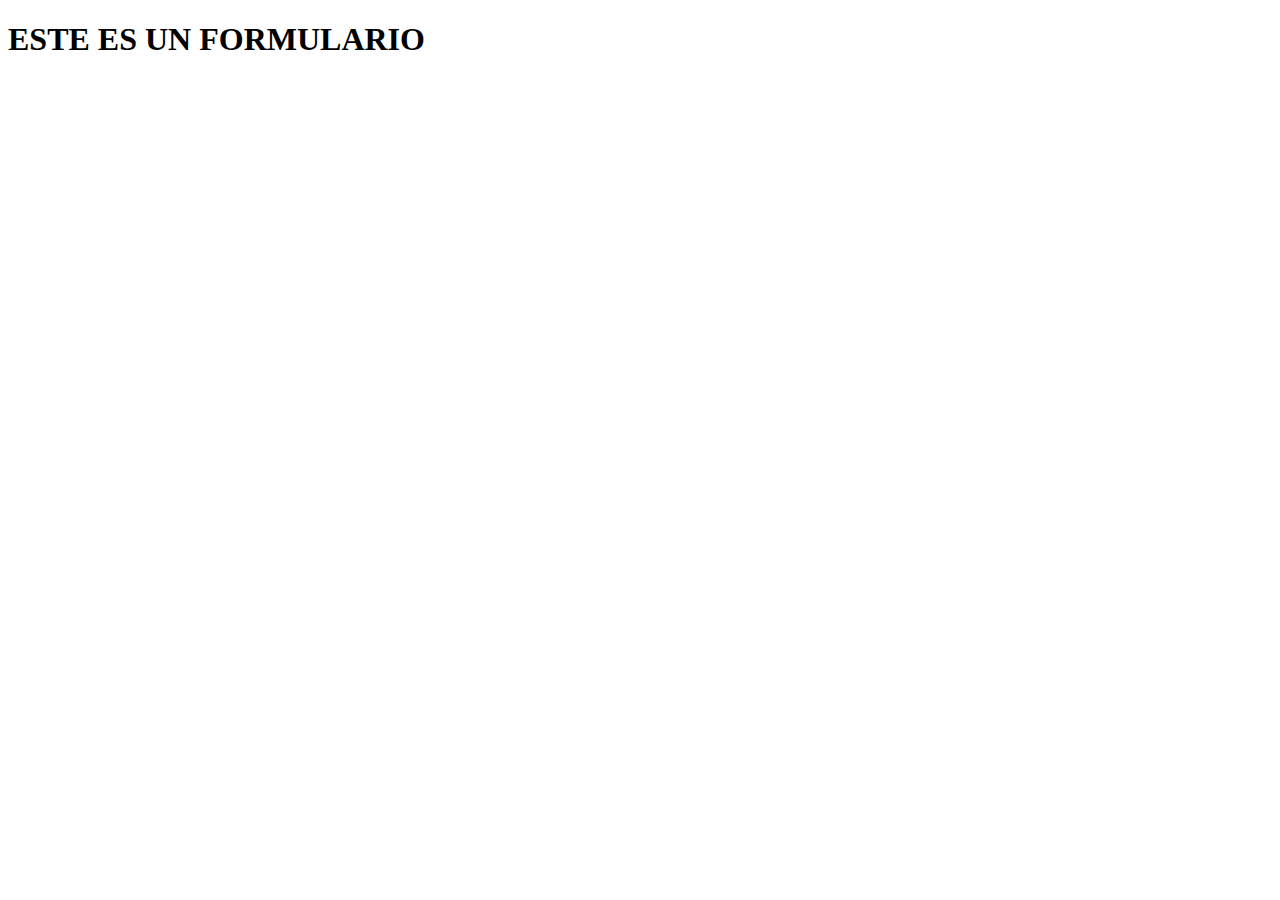
==== views/contact.html @ b522cd95 "ingresando js" ====
<!DOCTYPE html>
<html lang="en">
<head>
    <meta charset="UTF-8">
    <meta http-equiv="X-UA-Compatible" content="IE=edge">
    <meta name="viewport" content="width=device-width, initial-scale=1.0">
    <title>Contactos</title>
</head>
<body>
    <h1>ESTE ES UN FORMULARIO</h1>
</body>
</html>
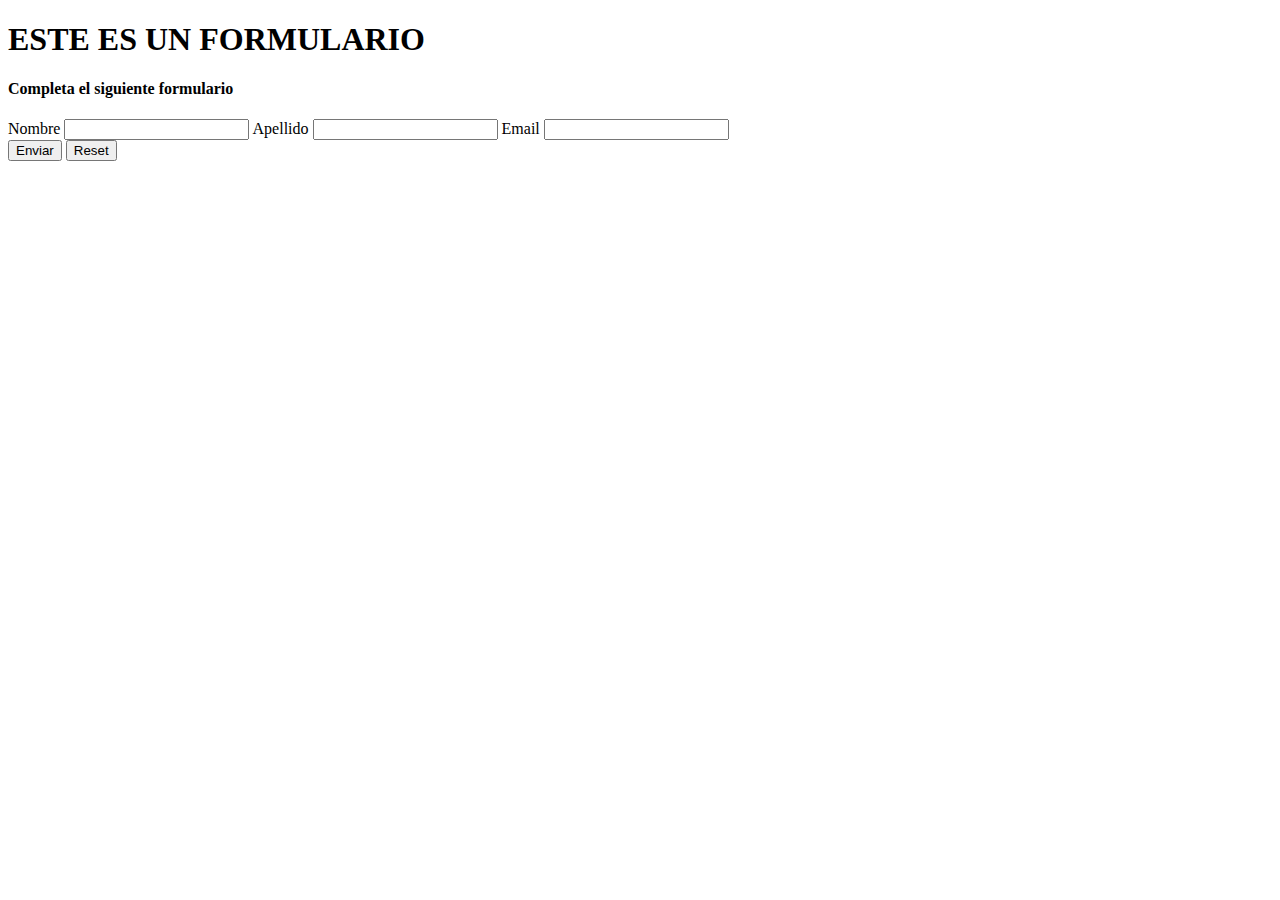
==== commit 3efda345: "mostrar en consola el ingreso" ====
--- a/views/contact.html
+++ b/views/contact.html
@@ -8,5 +8,23 @@
 </head>
 <body>
     <h1>ESTE ES UN FORMULARIO</h1>
+    <div class="footer__div">
+        <form class="index-form" action="">
+          <h4>Completa el siguiente formulario</h4>
+          <div>
+            <label for="nombre">Nombre</label>
+            <input type="text" name="nombre" id="" />
+
+            <label for="apellido">Apellido</label>
+            <input type="text" name="apellido" id="" />
+
+            <label for="email">Email</label>
+            <input type="email" name="email" id="" />
+            <div class="index-form__buttons">
+              <button type="submit">Enviar</button>
+              <button type="reset">Reset</button>
+            </div>
+          </div>
+        </form>
 </body>
 </html>